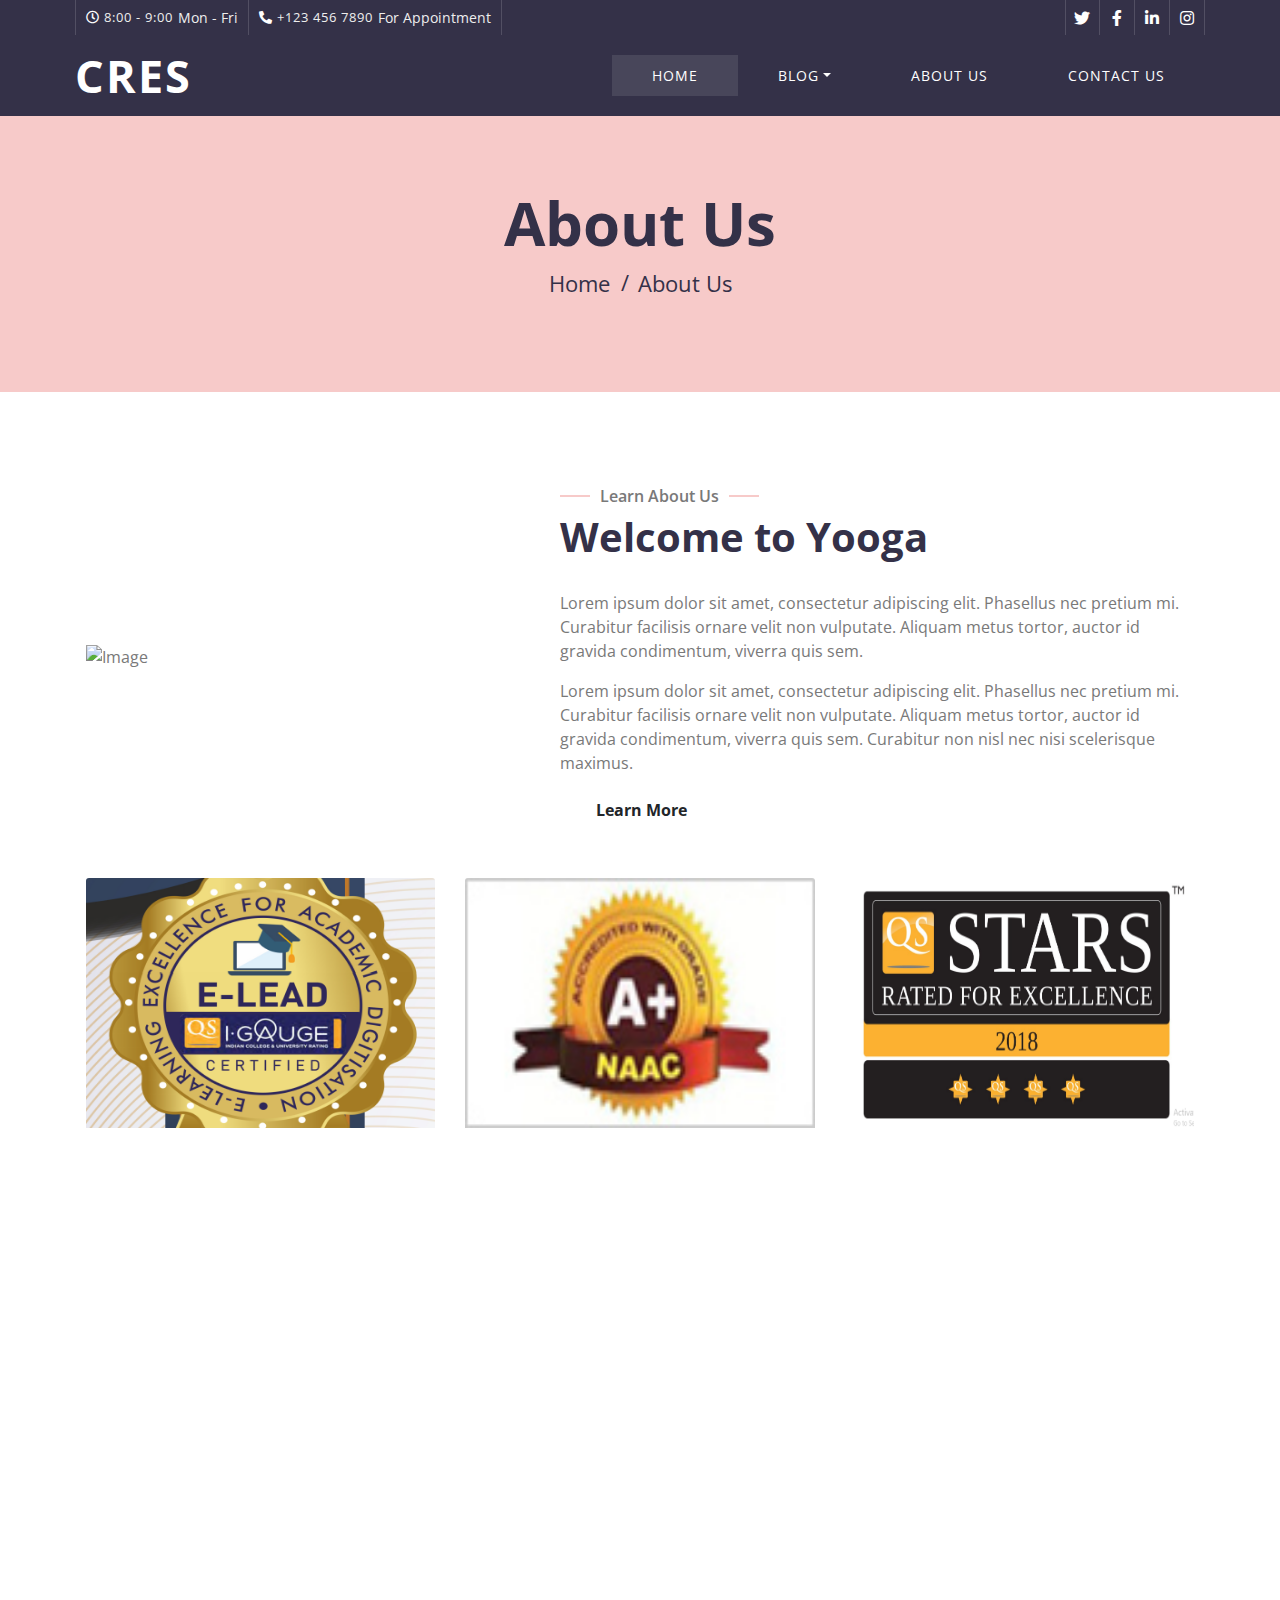
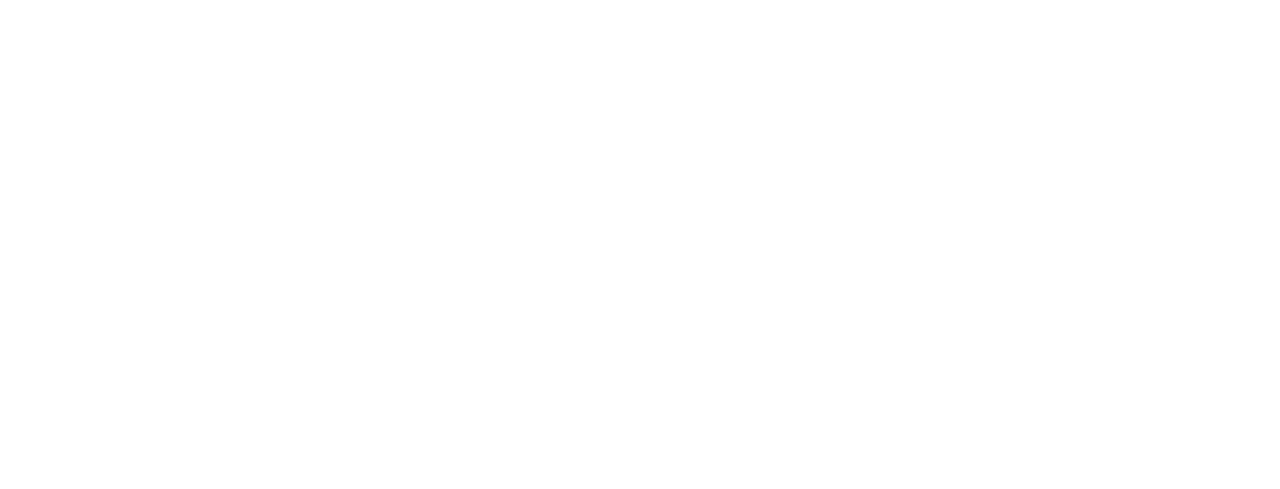
==== about.html @ 34e5d484 "about us and programmes added" ====
<!DOCTYPE html>
<html lang="en">
    <head>
        <meta charset="utf-8">
        <title>CRES</title>
        <meta content="width=device-width, initial-scale=1.0" name="viewport">
        <meta content="Free Website Template" name="keywords">
        <meta content="Free Website Template" name="description">

        <!-- Favicon -->
        <link href="img/favicon.ico" rel="icon">

        <!-- Google Font -->
        <link href="https://fonts.googleapis.com/css2?family=Open+Sans:wght@300;400;600;700;800&display=swap" rel="stylesheet">

        <!-- CSS Libraries -->
        <link href="https://stackpath.bootstrapcdn.com/bootstrap/4.4.1/css/bootstrap.min.css" rel="stylesheet">
        <link href="https://cdnjs.cloudflare.com/ajax/libs/font-awesome/5.10.0/css/all.min.css" rel="stylesheet">
        <link href="lib/animate/animate.min.css" rel="stylesheet">
        <link href="lib/flaticon/font/flaticon.css" rel="stylesheet"> 
        <link href="lib/owlcarousel/assets/owl.carousel.min.css" rel="stylesheet">
        <link href="lib/lightbox/css/lightbox.min.css" rel="stylesheet">

        <!-- Template Stylesheet -->
        <link href="css/style.css" rel="stylesheet">
    </head>

    <body>
        <!-- Top Bar Start -->
        <div class="top-bar d-none d-md-block">
            <div class="container-fluid">
                <div class="row">
                    <div class="col-md-8">
                        <div class="top-bar-left">
                            <div class="text">
                                <i class="far fa-clock"></i>
                                <h2>8:00 - 9:00</h2>
                                <p>Mon - Fri</p>
                            </div>
                            <div class="text">
                                <i class="fa fa-phone-alt"></i>
                                <h2>+123 456 7890</h2>
                                <p>For Appointment</p>
                            </div>
                        </div>
                    </div>
                    <div class="col-md-4">
                        <div class="top-bar-right">
                            <div class="social">
                                <a href=""><i class="fab fa-twitter"></i></a>
                                <a href=""><i class="fab fa-facebook-f"></i></a>
                                <a href=""><i class="fab fa-linkedin-in"></i></a>
                                <a href=""><i class="fab fa-instagram"></i></a>
                            </div>
                        </div>
                    </div>
                </div>
            </div>
        </div>
        <!-- Top Bar End -->

        <!-- Nav Bar Start -->
        <div class="navbar navbar-expand-lg bg-dark navbar-dark">
            <div class="container-fluid">
                <a href="index.html" class="navbar-brand">CRES</a>
                <button type="button" class="navbar-toggler" data-toggle="collapse" data-target="#navbarCollapse">
                    <span class="navbar-toggler-icon"></span>
                </button>

                <div class="collapse navbar-collapse justify-content-between" id="navbarCollapse">
                    <div class="navbar-nav ml-auto pos">
                        <a href="index.html" class="nav-item nav-link active">Home</a>
                        <div class="nav-item dropdown">
                            <a href="#" class="nav-link dropdown-toggle" data-toggle="dropdown">Blog</a>
                            <div class="dropdown-menu">
                                <a href="blog.html" class="dropdown-item">UG programs</a>
                                <a href="single.html" class="dropdown-item">PG programs</a>
                            </div>
                        </div>
                        <a href="about.html" class="nav-item nav-link">About US</a>
                        
                        <a href="contact.html" class="nav-item nav-link">Contact US</a>
                    </div>
                </div>
            </div>
        </div>
        <!-- Nav Bar End -->
        


        <!-- Page Header Start -->
        <div class="page-header">
            <div class="container">
                <div class="row">
                    <div class="col-12">
                        <h2>About Us</h2>
                    </div>
                    <div class="col-12">
                        <a href="">Home</a>
                        <a href="">About Us</a>
                    </div>
                </div>
            </div>
        </div>
        <!-- Page Header End -->


        <!-- About Start -->
        <div class="about wow fadeInUp" data-wow-delay="0.1s">
            <div class="container">
                <div class="row align-items-center">
                    <div class="col-lg-5 col-md-6">
                        <div class="about-img">
                            <img src="img/about.png" alt="Image">
                        </div>
                    </div>
                    <div class="col-lg-7 col-md-6">
                        <div class="section-header text-left">
                            <p>Learn About Us</p>
                            <h2>Welcome to Yooga</h2>
                        </div>
                        <div class="about-text">
                            <p>
                                Lorem ipsum dolor sit amet, consectetur adipiscing elit. Phasellus nec pretium mi. Curabitur facilisis ornare velit non vulputate. Aliquam metus tortor, auctor id gravida condimentum, viverra quis sem.
                            </p>
                            <p>
                                Lorem ipsum dolor sit amet, consectetur adipiscing elit. Phasellus nec pretium mi. Curabitur facilisis ornare velit non vulputate. Aliquam metus tortor, auctor id gravida condimentum, viverra quis sem. Curabitur non nisl nec nisi scelerisque maximus.
                            </p>
                            <a class="btn" href="">Learn More</a>
                        </div>
                    </div>
                </div>
            </div>
        </div>
        <!-- About End --> 

        <!-- Accrediations -->
        <!-- <div class="accrediations"><h1>Some of our Accridations and Ratings Worldwide</h1></div>
        <div class="row w-75 acc-card">
            <div class="col-lg-4 col-md-6 ">
                <div class="card bg-dark" style="width: 14rem;">
                    <img src="Pictures/about-us-acc-5.png" class="card-img-top" alt="...">
                </div>
            </div>
            <div class="col-lg-4 col-md-6 ">
                <div class="card" style="width: 14rem;">
                    <img src="Pictures/about-us-acc-2.jpg" class="card-img-top " alt="...">
                </div>
            </div>
            <div class="col-lg-4 col-md-12">
                <div class="card card-no-3" style="width: 19rem;">
                    <img src="Pictures/about-us-acc-3.png" class="card-img-top" alt="...">
                </div>
            </div>
        </div>

        <div class="row w-75 acc-card">
            <div class="col-lg-4 col-md-6 ">
                <div class="card" style="width: 14rem;">
                    <img src="Pictures/about-us-acc-1.png" class="card-img-top bg-dark" alt="...">
                </div>
            </div>
            <div class="col-lg-4 col-md-6 ">
                <div class="card" style="width: 14rem;">
                    <img src="Pictures/about-us-acc-4.jpg" class="card-img-top" alt="...">
                </div>
            </div>
            <div class="col-lg-4 col-md-12 ">
                <div class="card card-no-3" style="width: 14rem;">
                    <img src="Pictures/about-us-acc-6.png" class="card-img-top" alt="...">
                </div>
            </div>
        </div> -->
        
        <div class="container wow fadeInUp">
            <div class="row row2">
                <div class="col-md-4">
                  <div class="cards">
                    <div class="">
                      <a href="#"><img style="height: 250px;" src="Pictures/about-us-acc-1.png"
                          class="card-img-top" alt="..."></a>
                    </div>
                    <br>
                    <div class="card-contents">
                    </div>
                  </div>
                </div>
        
                <div class="col-md-4">
                  <div class="cards">
                    <div class="">
                      <a href="/valo"><img style="height: 250px;" src="Pictures/about-us-acc-2.jpg"
                          class="card-img-top" alt="..."></a>
                    </div>
                    <br>
                    <div class="card-contents">
                    </div>
        
                  </div>
                </div>
        
                <div class="col-md-4">
                  <div class="cards">
                    <div class="">
                      <a href="/Cookaholics"><img style="height: 250px;"
                          src="Pictures/about-us-acc-3.png" class="card-img-top" alt="..."></a>
                    </div>
                    <br>
                    <div class="card-contents">
                    </div>
        
                  </div>
                </div>
              </div>
              <div class="row row2  wow fadeInUp">
                <div class="col-md-4">
                  <div class="cards">
                    <div class="">
                      <a href="/artella"><img style="height: 250px;" src="Pictures/about-us-acc-4.jpg"
                          class="card-img-top" alt="..."></a>
                    </div>
                    <br>
                    <div class="card-contents">
                    </div>
                  </div>
                </div>
        
                <div class="col-md-4">
                  <div class="cards">
                    <div class="">
                      <a href="/valo"><img style="height: 250px;" src="Pictures/about-us-acc-5.png"
                          class="card-img-top" alt="..."></a>
                    </div>
                    <br>
                    <div class="card-contents">
                     
                    </div>
        
                  </div>
                </div>
        
                <div class="col-md-4">
                  <div class="cards">
                    <div class="">
                      <a href="#"><img style="height: 250px;"
                          src="Pictures/about-us-acc-6.png" class="card-img-top" alt="..."></a>
                    </div>
                    <br>
                    <div class="card-contents">
                      
                    </div>
        
                  </div>
                </div>
              </div>
        </div>

        

        <!-- TwoColoumn Information -->
        <div class="row TwoColoumn w-100 mb-5 wow fadeInUp">
            <div class="col-lg-6 col-md-6 int-comm text-white w-50 ">
                <div class="col-body w-75" style="color: black !important;">
                    <h2 >International Communication Unit</h2>
                    <p>The International Communication Unit facilitates the development of sustainable local
                        and international partnerships with universities, corporations, governments and embassies
                        in order to foster academic cooperation and to keep abreast of international best
                        practices in education.
                    </p>
                    <a class="btn btn-warning " href="#">Learn More</a>
                </div>
            </div>
            <div class="col-lg-6 col-md-6 text-white comm-out">
                <div class="col-body w-75 " style="color: black !important;">
                    <h2 >Communication Outreach</h2>
                    <p>The International Communication Unit facilitates the development of sustainable local
                    and international partnerships with universities, corporations, governments and embassies
                    in order to foster academic cooperation and to keep abreast of international best
                    practices in education.
                    </p>
                    <a class="btn btn-warning " href="#">Learn More</a>
                </div>
            </div>
        </div>



        <!-- Footer Start -->
        <div class="footer wow fadeIn" data-wow-delay="0.3s">
            <div class="container-fluid">
                <div class="container">
                    <div class="footer-info">
                        <a href="index.html" class="footer-logo">CRES</a>
                        <h3>123 Street, New York, USA</h3>
                        <div class="footer-menu">
                            <p>+012 345 67890</p>
                            <p>info@example.com</p>
                        </div>
                        <div class="footer-social">
                            <a href=""><i class="fab fa-twitter"></i></a>
                            <a href=""><i class="fab fa-facebook-f"></i></a>
                            <a href=""><i class="fab fa-youtube"></i></a>
                            <a href=""><i class="fab fa-instagram"></i></a>
                            <a href=""><i class="fab fa-linkedin-in"></i></a>
                        </div>
                    </div>
                </div>
            </div>
        </div>
        <!-- Footer End -->

        <a href="#" class="back-to-top"><i class="fa fa-chevron-up"></i></a>

        <!-- JavaScript Libraries -->
        <script src="https://code.jquery.com/jquery-3.4.1.min.js"></script>
        <script src="https://stackpath.bootstrapcdn.com/bootstrap/4.4.1/js/bootstrap.bundle.min.js"></script>
        <script src="lib/easing/easing.min.js"></script>
        <script src="lib/wow/wow.min.js"></script>
        <script src="lib/owlcarousel/owl.carousel.min.js"></script>
        <script src="lib/isotope/isotope.pkgd.min.js"></script>
        <script src="lib/lightbox/js/lightbox.min.js"></script>
        
        <!-- Contact Javascript File -->
        <script src="mail/jqBootstrapValidation.min.js"></script>
        <script src="mail/contact.js"></script>

        <!-- Template Javascript -->
        <script src="js/main.js"></script>
    </body>
</html>
---- lib/flaticon/font/flaticon.css ----
/*
  	Flaticon icon font: Flaticon
  	Creation date: 02/09/2020 06:16
  	*/

@font-face {
  font-family: "Flaticon";
  src: url("./Flaticon.eot");
  src: url("./Flaticon.eot?#iefix") format("embedded-opentype"),
       url("./Flaticon.woff2") format("woff2"),
       url("./Flaticon.woff") format("woff"),
       url("./Flaticon.ttf") format("truetype"),
       url("./Flaticon.svg#Flaticon") format("svg");
  font-weight: normal;
  font-style: normal;
}

@media screen and (-webkit-min-device-pixel-ratio:0) {
  @font-face {
    font-family: "Flaticon";
    src: url("./Flaticon.svg#Flaticon") format("svg");
  }
}

[class^="flaticon-"]:before, [class*=" flaticon-"]:before,
[class^="flaticon-"]:after, [class*=" flaticon-"]:after {   
  font-family: Flaticon;
font-style: normal;
}

.flaticon-meditation:before { content: "\f100"; }
.flaticon-workout:before { content: "\f101"; }
.flaticon-workout-1:before { content: "\f102"; }
.flaticon-yoga-pose-3:before { content: "\f103"; }
.flaticon-workout-2:before { content: "\f104"; }
.flaticon-workout-3:before { content: "\f105"; }
.flaticon-workout-4:before { content: "\f106"; }
.flaticon-yoga-pose-2:before { content: "\f107"; }
.flaticon-yoga-pose-1:before { content: "\f108"; }
.flaticon-yoga-pose:before { content: "\f109"; }
---- css/style.css ----
/*******************************/
/********* General CSS *********/
/*******************************/
body {
    color: #797979;
    background: #ffffff;
    font-family: 'Open Sans', sans-serif;
}

h1,
h2, 
h3, 
h4,
h5, 
h6 {
    color: #343148;
}

a {
    color: #454545;
    transition: .3s;
}

a:hover,
a:active,
a:focus {
    color: #F7CAC9;
    outline: none;
    text-decoration: none;
}

.btn:focus,
.form-control:focus {
    box-shadow: none;
}

.container-fluid {
    max-width: 1366px;
}

.back-to-top {
    position: fixed;
    display: none;
    background: #F7CAC9;
    width: 44px;
    height: 44px;
    text-align: center;
    line-height: 1;
    font-size: 22px;
    right: 15px;
    bottom: 15px;
    transition: background 0.5s;
    z-index: 9;
}

.back-to-top:hover {
    background: #343148;
}

.back-to-top:hover i {
    color: #F7CAC9;
}

.back-to-top i {
    color: #343148;
    padding-top: 10px;
}


/**********************************/
/********** Top Bar CSS ***********/
/**********************************/
.top-bar {
    position: relative;
    height: 35px;
    background: #343148 !important;
}

.top-bar .top-bar-left {
    display: flex;
    align-items: center;
    justify-content: flex-start;
}

.top-bar .top-bar-right {
    display: flex;
    align-items: center;
    justify-content: flex-end;
}

.top-bar .text {
    display: flex;
    align-items: center;
    justify-content: center;
    flex-direction: row;
    height: 35px;
    padding: 0 10px;
    text-align: center;
    border-left: 1px solid rgba(255, 255, 255, .15);
}

.top-bar .text:last-child {
    border-right: 1px solid rgba(255, 255, 255, .15);
}

.top-bar .text i {
    font-size: 13px;
    color: #ffffff;
    margin-right: 5px;
}

.top-bar .text h2 {
    color: #eeeeee;
    font-weight: 400;
    font-size: 13px;
    letter-spacing: 1px;
    margin: 0;
}

.top-bar .text p {
    color: #eeeeee;
    font-size: 14px;
    font-weight: 400;
    margin: 0 0 0 5px;
}

.top-bar .social {
    display: flex;
    height: 35px;
    font-size: 0;
    justify-content: flex-end;
}

.top-bar .social a {
    display: flex;
    align-items: center;
    justify-content: center;
    width: 35px;
    height: 100%;
    font-size: 16px;
    color: #ffffff;
    border-right: 1px solid rgba(255, 255, 255, .15);
}

.top-bar .social a:first-child {
    border-left: 1px solid rgba(255, 255, 255, .15);
}

.top-bar .social a:hover {
    color: #092a49;
    background: #ffffff;
}

@media (min-width: 992px) {
    .top-bar {
        padding: 0 60px;
    }
}


/**********************************/
/*********** Nav Bar CSS **********/
/**********************************/
.pos a{
    padding: 10px 40px !important;
    
}
.navbar {
    position: relative;
    transition: .5s;
    z-index: 999;
}

.navbar.nav-sticky {
    position: fixed;
    top: 0;
    width: 100%;
    box-shadow: 0 2px 5px rgba(0, 0, 0, .3);
}

.navbar .navbar-brand {
    margin: 0;
    color: #ffffff;
    font-size: 45px;
    line-height: 0px;
    font-weight: 700;
    text-transform: uppercase;
    letter-spacing: 2px;
    transition: .5s;
    
}

.navbar .navbar-brand span {
    color: #343148;
    text-transform: lowercase;
    transition: .5s;
}

.navbar.nav-sticky .navbar-brand span {
    color: #ffffff;
}

.navbar .navbar-brand img {
    max-width: 100%;
    max-height: 40px;
}

.navbar-dark .navbar-nav .nav-link,
.navbar-dark .navbar-nav .nav-link:focus,
.navbar-dark .navbar-nav .nav-link:hover,
.navbar-dark .navbar-nav .nav-link.active {
    padding: 10px 10px 8px 10px;
    color: #ffffff;
}

.navbar-dark .navbar-nav .nav-link:hover,
.navbar-dark .navbar-nav .nav-link.active {
    background: rgba(256, 256, 256, .1);
    transition: none;
}

.navbar .dropdown-menu {
    margin-top: 0;
    border: 0;
    border-radius: 0;
    background: #f8f9fa;
}

@media (min-width: 992px) {
    .navbar {
        position: absolute;
        width: 100%;
        top: 35px;
        padding: 20px 60px;
        background: #343148 !important;
        z-index: 9;
    }
    
    .navbar.nav-sticky {
        padding: 10px 60px;
        background: #343148 !important;
    }
    
    .navbar a.nav-link {
        padding: 8px 15px;
        font-size: 14px;
        letter-spacing: 1px;
        text-transform: uppercase;
    }
}

@media (max-width: 991.98px) {   
    .navbar {
        padding: 15px;
        background: #343148 !important;
    }
    
    .navbar .navbar-brand span {
        color: #ffffff;
    }
    
    .navbar a.nav-link {
        padding: 5px;
    }
    
    .navbar .dropdown-menu {
        box-shadow: none;
    }
}


/*******************************/
/********** Hero CSS ***********/
/*******************************/
.hero {
    position: relative;
    width: 100%;
    margin-bottom: 45px;
    padding: 90px 0;
    background: #F7CAC9;
    overflow: hidden;
}

.hero .container-fluid {
    padding: 0;
}

.hero .hero-image {
    position: relative;
    text-align: right;
}

.hero .hero-image img {
    max-width: 80%;
    max-height: 80%;
}

.hero .hero-text {
    position: relative;
    padding-left: 75px;
    display: flex;
    align-items: flex-start;
    justify-content: center;
    flex-direction: column;
}

.hero .hero-text h1 {
    color: #343148;
    font-size: 60px;
    font-weight: 700;
    margin-bottom: 20px;
}

.hero .hero-text p {
    color: #343148;
    font-size: 18px;
    margin-bottom: 25px;
}

.hero .hero-btn .btn {
    padding: 12px 20px;
    font-size: 14px;
    font-weight: 600;
    letter-spacing: 1px;
    color: #F7CAC9;
    background: #343148;
    border-radius: 0;
    transition: .3s;
}

.hero .hero-btn .btn:hover {
    color: #343148;
    background: #ffffff;
}

.hero .hero-btn .btn:first-child {
    margin-right: 10px;
}

@media (max-width: 991.98px) {
    .hero .hero-text {
        padding: 0 15px;
    }
    
    .hero .hero-text h1 {
        font-size: 35px;
    }
    
    .hero .hero-text p {
        font-size: 16px;
    }
    
    .hero .hero-text .btn {
        padding: 12px 30px;
        letter-spacing: 1px;
    }
}

@media (max-width: 767.98px) {
    .hero .hero-text h1 {
        font-size: 30px;
        font-weight: 600;
    }
    
    .hero .hero-text p {
        font-size: 14px;
    }
    
    .hero .hero-text .btn {
        padding: 10px 15px;
        font-weight: 400;
        letter-spacing: 1px;
    }
}

@media (max-width: 575.98px) {
    .hero .hero-text h1 {
        font-size: 25px;
        font-weight: 600;
    }
    
    .hero .hero-text p {
        font-size: 14px;
    }
    
    .hero .hero-text .btn {
        padding: 8px 10px;
        font-size: 12px;
        font-weight: 400;
        letter-spacing: 0;
    }
}


/*******************************/
/******* Page Header CSS *******/
/*******************************/
.page-header {
    position: relative;
    margin-bottom: 45px;
    padding: 150px 0 90px 0;
    text-align: center;
    background: #F7CAC9;
}

.page-header h2 {
    position: relative;
    color: #343148;
    font-size: 60px;
    font-weight: 700;
}

.page-header a {
    position: relative;
    padding: 0 12px;
    font-size: 22px;
    color: #343148;
}

.page-header a:hover {
    color: #ffffff;
}

.page-header a::after {
    position: absolute;
    content: "/";
    width: 8px;
    height: 8px;
    top: -2px;
    right: -7px;
    text-align: center;
    color: #343148;
}

.page-header a:last-child::after {
    display: none;
}

@media (max-width: 767.98px) {
    .page-header h2 {
        font-size: 35px;
    }
    
    .page-header a {
        font-size: 18px;
    }
}


/*******************************/
/******* Section Header ********/
/*******************************/
.section-header {
    position: relative;
    max-width: 600px;
    margin: 0 auto;
    margin-bottom: 45px;
}

.section-header p {
    display: inline-block;
    margin: 0 30px;
    margin-bottom: 5px;
    padding: 0 10px;
    position: relative;
    font-size: 16px;
    font-weight: 600;
    background: #ffffff;
}

.section-header p::after {
    position: absolute;
    content: "";
    height: 2px;
    top: 11px;
    right: -30px;
    left: -30px;
    background: #F7CAC9;
    z-index: -1;
}

.section-header h2 {
    margin: 0;
    position: relative;
    font-size: 40px;
    font-weight: 700;
}

@media (max-width: 767.98px) {
    .section-header h2 {
        font-size: 30px;
    }
}


/*******************************/
/********** About CSS **********/
/*******************************/
.about {
    position: relative;
    width: 100%;
    padding: 45px 0;
}

.about .section-header {
    margin-bottom: 30px;
    margin-left: 0;
}

.about .about-img {
    position: relative;
    height: 100%;
}

.about .about-img img {
    position: relative;
    width: 100%;
    height: 100%;
    object-fit: cover;
}

.about .about-text p {
    font-size: 16px;
}
.TwoColoumn .col-body{
    margin: auto;
}
.comm-out{

    text-align: left;
    background: url(Pictures/student.jpg);
    height: 300px;
}

.comm-out h2{
    margin-top: 8%;
}

.int-comm{
    text-align: left;
    height: 300px;
    background-image: url(Pictures/world-network.jpg) ;
}

.int-comm h2{
    font-size: 30px;
    margin: 8% 0 3% 0;
} 



/*******************************/
/********* Service CSS *********/
/*******************************/
.service {
    position: relative;
    width: 100%;
    padding: 45px 0 15px 0;
}

.service .service-item {
    position: relative;
    width: 100%;
    text-align: center;
    margin-bottom: 30px;
    padding: 30px;
    border: 1px solid rgba(0, 0, 0, .07);
    transition: .3s;
}

.service .service-item:hover,
.service .service-item.active {
    background: #343148;
    color: #ffffff;
}

.service .service-icon {
    position: relative;
    margin: 0 auto 25px auto;
    width: 80px;
    height: 80px;
    display: flex;
    align-items: center;
    justify-content: center;
    border-radius: 50%;
}

.service .service-icon i {
    position: relative;
    font-size: 50px;
    color: #343148;
    z-index: 3;
}

.service .service-icon:before {
    content: "";
    position: absolute;
    z-index: 0;
    left: 50%;
    top: 50%;
    transform: translateX(-50%) translateY(-50%);
    display: block;
    width: 80px;
    height: 80px;
    background: #F7CAC9;
    border-radius: 50%;
    animation: pulse-border 2000ms ease-out infinite;
}

.service .service-icon:after {
    content: "";
    position: absolute;
    z-index: 1;
    left: 50%;
    top: 50%;
    transform: translateX(-50%) translateY(-50%);
    display: block;
    width: 80px;
    height: 80px;
    background: #F7CAC9;
    border-radius: 50%;
    transition: all 200ms;
}

@keyframes pulse-border {
  0% {
    transform: translateX(-50%) translateY(-50%) translateZ(0) scale(1);
    opacity: 1;
  }
  100% {
    transform: translateX(-50%) translateY(-50%) translateZ(0) scale(1.3);
    opacity: 0;
  }
}

.service .service-item h3 {
    margin-bottom: 15px;
    font-size: 20px;
    font-weight: 600;
    transition: .3s;
}

.service .service-item:hover h3,
.service .service-item.active h3 {
    color: #F7CAC9;
}

.service .service-item p {
    margin: 0;
    font-size: 16px;
}



/*******************************/
/********** Class CSS **********/
/*******************************/
.class {
    position: relative;
    padding: 45px 0 15px 0;
}

.class #class-filter {
    padding: 0;
    margin: -15px 0 25px 0;
    list-style: none;
    font-size: 0;
    text-align: center;
}

.class #class-filter li {
    cursor: pointer;
    display: inline-block;
    margin: 5px;
    padding: 6px 12px;
    color: #343148;
    font-size: 14px;
    font-weight: 400;
    border-radius: 0;
    background: none;
    border: 1px solid #343148;
    transition: .3s;
}

.class #class-filter li:hover,
.class #class-filter li.filter-active {
    background: #343148;
    color: #F7CAC9;
}

.class .class-item {
    position: relative;
    margin-bottom: 30px;
    overflow: hidden;
    transition: .3s;
}

.class .class-wrap {
    position: relative;
    width: 100%;
}

.class .class-img {
    position: relative;
}

.class .class-img img {
    position: relative;
    width: 100%; 
    height: 100%; 
    object-fit: cover;
}

.class .class-text {
    position: relative;
    padding: 30px 30px 25px 30px;
    border-right: 1px solid rgba(0, 0, 0, .07);
    border-bottom: 1px solid rgba(0, 0, 0, .07);
    border-left: 1px solid rgba(0, 0, 0, .07);
}

.class .class-text h2 {
    font-size: 18px;
    font-weight: 600;
    margin-bottom: 10px;
}

.class .class-teacher {
    position: relative;
    height: 40px;
    margin-top: -50px;
    margin-bottom: 20px;
    display: flex;
    align-items: center;
    background: #ffffff;
    box-shadow: 0 0 10px rgba(0, 0, 0, .1);
    border-radius: 40px;
}

.class .class-teacher img {
    width: 40px;
    height: 40px;
    border-radius: 40px;
    background: #F7CAC9;
}

.class .class-teacher h3 {
    width: calc(100% - 95px);
    font-size: 15px;
    font-weight: 600;
    margin: 0 0 0 15px;
    white-space: nowrap;
    overflow: hidden;
}

.class .class-teacher a {
    width: 40px;
    height: 40px;
    padding: 0 0 3px 1px;
    display: flex;
    align-items: center;
    justify-content: center;
    font-size: 30px;
    font-weight: 100;
    color: #343148;
    background: #F7CAC9;
    border-radius: 40px;
    transition: .3s;
}

.class .class-wrap:hover .class-teacher a {
    color: #F7CAC9;
    background: #343148;
}

.class .class-meta {
    position: relative;
    display: flex;
    align-items: center;
}

.class .class-meta p {
    margin: 0;
    font-size: 14px;
}

.class .class-meta p i {
    margin-right: 5px;
    color: #343148;
}

.class .class-meta p:first-child {
    margin-right: 10px;
}



/*******************************/
/********* Pricing CSS *********/
/*******************************/
.discount {
    position: relative;
    width: 100%;
    margin: 45px 0;
    padding: 90px 0;
    background: linear-gradient(rgba(247, 202, 201, .7), rgba(247, 202, 201, .7)), url(../img/discount-bg.png);
    background-attachment: fixed;
    background-position: center;
    background-repeat: no-repeat;
    background-size: auto;
}

.discount .container {
    max-width: 750px;
    text-align: center;
    padding-bottom: 30px;
}

.discount .section-header {
    margin-bottom: 20px;
}

.discount .section-header p {
    color: #343148;
    background: transparent;
}

.discount .section-header p::after {
    display: none;
}

.discount .section-header h2 span {
    color: #F32B56;
    font-size: 50px;
}

.discount .discount-text p {
    color: #454545;
}

.discount .discount-text .btn {
    margin-top: 10px;
    padding: 12px 20px;
    font-size: 14px;
    font-weight: 600;
    letter-spacing: 1px;
    color: #F7CAC9;
    background: #343148;
    border-radius: 0;
    transition: .3s;
}

.discount .discount-text .btn:hover {
    color: #343148;
    background: #ffffff;
}


/*******************************/
/********* Pricing CSS *********/
/*******************************/
.price {
    position: relative;
    width: 100%;
    padding: 45px 0 15px 0;
}

.price .price-item {
    position: relative;
    margin-bottom: 30px;
}

.price .price-header,
.price .price-body,
.price .price-footer {
    position: relative;
    width: 100%;
    text-align: center;
    background: #ffffff;
    overflow: hidden;
}

.price .price-header {
    padding: 30px;
    background: #F7CAC9;
    color: #343148;
}

.price .price-item.featured-item .price-header {
    background: #343148;
    color: #F7CAC9;
}

.price .price-status {
    margin-top: -30px;
    text-align: right;
}

.price .price-status span {
    position: relative;
    display: inline-block;
    height: 30px;
    right: -30px;
    padding: 7px 10px;
    text-align: center;
    color: #343148;
    font-size: 14px;
    line-height: 14px;
    background: #F7CAC9;
}

.price .price-title h2 {
    font-size: 25px;
    font-weight: 700;
    text-transform: uppercase;
}

.price .price-prices h2 {
    font-size: 45px;
    font-weight: 700;
    margin-left: 10px;
}

.price .price-prices h2 small {
    position: absolute;
    font-size: 18px;
    font-weight: 400;
    margin-top: 9px;
    margin-left: -12px;
}

.price .price-prices h2 span {
    margin-left: 1px;
    font-size: 18px;
    font-weight: 400;
}

.price .price-item.featured-item h2 {
    color: #F7CAC9;
}

.price .price-body {
    padding: 25px 0 20px 0;
    border: 1px solid rgba(0, 0, 0, .07);
    border-bottom: none;
}

.price .price-description ul {
    margin: 0;
    padding: 0;
    list-style: none;
}

.price .price-description ul li {
    padding: 7px;
    border-bottom: 1px solid rgba(0, 0, 0, .07);
}

.price .price-description ul li:last-child {
    border: none;
}

.price .price-action {
    border: 1px solid rgba(0, 0, 0, .07);
    border-top: none;
}

.price .price-action a.btn {
    margin-bottom: 30px;
    padding: 12px 20px;
    color: #343148;
    font-size: 14px;
    font-weight: 600;
    letter-spacing: 1px;
    border-radius: 0;
    background: #F7CAC9;
    transition: .3s;
}

.price .price-action a:hover,
.price .price-item.featured-item .price-action a {
    color: #F7CAC9;
    background: #343148;
}

.price .price-item.featured-item .price-action a:hover {
    color: #343148;
    background: #F7CAC9;
}


/*******************************/
/*********** Team CSS **********/
/*******************************/
.team {
    position: relative;
    width: 100%;
    padding: 45px 0 15px 0;
}

.team .team-item {
    position: relative;
    margin-bottom: 30px;
    padding: 15px;
    background: #ffffff;
    border: 1px solid rgba(0, 0, 0, .07);
}

.team .team-img {
    position: relative;
    overflow: hidden;
}

.team .team-img img {
    position: relative;
    width: 100%;
}

.team .team-social {
    position: absolute;
    width: 100%;
    height: 100%;
    top: 0;
    left: 0;
    display: flex;
    align-items: center;
    justify-content: center;
    transition: .5s;
}

.team .team-social a {
    position: relative;
    margin: 0 3px;
    margin-top: 100px;
    width: 40px;
    height: 40px;
    display: flex;
    align-items: center;
    justify-content: center;
    border-radius: 40px;
    font-size: 16px;
    color: #F7CAC9;
    background: #343148;
    opacity: 0;
}

.team .team-social a:hover {
    color: #343148;
    background: #F7CAC9;
}


.team .team-item:hover .team-social {
    background: rgba(256, 256, 256, .5);
}

.team .team-item:hover .team-social a:first-child {
    opacity: 1;
    margin-top: 0;
    transition: .3s 0s;
}

.team .team-item:hover .team-social a:nth-child(2) {
    opacity: 1;
    margin-top: 0;
    transition: .3s .1s;
}

.team .team-item:hover .team-social a:nth-child(3) {
    opacity: 1;
    margin-top: 0;
    transition: .3s .2s;
}

.team .team-item:hover .team-social a:nth-child(4) {
    opacity: 1;
    margin-top: 0;
    transition: .3s .3s;
}

.team .team-text {
    position: relative;
    padding: 25px 15px 10px 15px;
    text-align: center;
    background: #ffffff;
}

.team .team-text h2 {
    font-size: 18px;
    font-weight: 600;
}

.team .team-text p {
    margin: 0;
}


/*******************************/
/******* Testimonial CSS *******/
/*******************************/
.testimonial {
    position: relative;
    padding: 45px 0;
}

.testimonial .container {
    padding: 0;
}

.testimonial .testimonial-item {
    position: relative;
    margin: 0 15px;
    text-align: center;
}

.testimonial .testimonial-img {
    position: relative;
    margin-bottom: 15px;
    z-index: 1;
}

.testimonial .testimonial-item img {
    margin: 0 auto;
    width: 120px;
    padding: 13px;
    border-radius: 100px;
    border: 1px solid rgba(0, 0, 0, .07);
    background: #ffffff;
    transition: .5s;
}

.testimonial .testimonial-text {
    position: relative;
    margin-top: -70px;
    padding: 75px 25px 25px 25px;
    text-align: center;
    background: #ffffff;
    border: 1px solid rgba(0, 0, 0, .07);
}

.testimonial .testimonial-item p {
    font-size: 16px;
    color: #666666;
}

.testimonial .testimonial-text h3 {
    font-size: 18px;
    font-weight: 600;
    margin-bottom: 10px;
}

.testimonial .testimonial-text h4 {
    color: #666666;
    font-size: 14px;
    margin-bottom: 0;
}

.testimonial .owl-item.center img {
    border-color: transparent;
}

.testimonial .owl-item.center .testimonial-text {
    background: #343148;
}

.testimonial .owl-item.center .testimonial-text h3 {
    color: #F7CAC9;
}

.testimonial .owl-item.center .testimonial-text p,
.testimonial .owl-item.center .testimonial-text h4 {
    color: #ffffff;
}

.testimonial .owl-dots {
    margin-top: 15px;
    text-align: center;
}

.testimonial .owl-dot {
    display: inline-block;
    margin: 0 5px;
    width: 12px;
    height: 12px;
    border-radius: 50%;
    background: #F7CAC9;
}

.testimonial .owl-dot.active {
    background: #343148;
}


/*******************************/
/*********** Blog CSS **********/
/*******************************/
.blog {
    position: relative;
    width: 100%;
    padding: 45px 0;
}

.blog .blog-carousel {
    position: relative;
    width: calc(100% + 30px);
    left: -15px;
    right: -15px;
}

.blog .blog-item {
    position: relative;
    margin: 0 15px;
}

.blog .blog-page .blog-item {
    margin: 0 0 30px 0;
}

.blog .blog-img {
    position: relative;
    width: 100%;
}

.blog .blog-img img {
    width: 100%;
}

.blog .blog-text {
    position: relative;
    padding: 25px 30px;
    border-right: 1px solid rgba(0, 0, 0, .07);
    border-bottom: 1px solid rgba(0, 0, 0, .07);
    border-left: 1px solid rgba(0, 0, 0, .07);
}

.blog .blog-text h2 {
    font-size: 22px;
    font-weight: 600;
}

.blog .blog-text p {
    margin-bottom: 10px;
}

.blog .blog-item a.btn {
    padding: 0;
    font-size: 14px;
    font-weight: 700;
    text-transform: uppercase;
    color: #343148;
    transition: .3s;
}

.blog .blog-item a.btn i {
    margin-left: 5px;
}

.blog .blog-item a.btn:hover {
    color: #F7CAC9;
}

.blog .blog-meta {
    position: relative;
    display: flex;
    margin-bottom: 15px;
}

.blog .blog-meta p {
    margin: 0 10px 0 0;
    font-size: 13px;
}

.blog .blog-meta i {
    margin-right: 5px;
}

.blog .blog-meta p:last-child {
    margin: 0;
}

.blog .owl-nav {
    width: 150px;
    margin: 32px auto 0 auto;
    display: flex;
}

.blog .owl-nav .owl-prev,
.blog .owl-nav .owl-next {
    margin-left: 15px;
    width: 60px;
    height: 60px;
    display: flex;
    align-items: center;
    justify-content: center;
    color: #F7CAC9;
    background: #343148;
    font-size: 22px;
    transition: .3s;
}

.blog .owl-nav .owl-prev:hover,
.blog .owl-nav .owl-next:hover {
    color: #343148;
    background: #F7CAC9;
}

.blog .pagination .page-link {
    color: #343148;
    border-radius: 0;
    border-color: #343148;
}

.blog .pagination .page-link:hover,
.blog .pagination .page-item.active .page-link {
    color: #F7CAC9;
    background: #343148;
}

.blog .pagination .disabled .page-link {
    color: #999999;
}
#ophead{
    text-align: center;
    font-weight: bolder;
    text-shadow: 10px 10px 10px rgb(163, 162, 162);
    background-image: linear-gradient(to bottom right,red,blue);
    background-clip: text;
    -webkit-background-clip: text;
    -webkit-text-fill-color: transparent;
}
hr{
    width: 10em;
    height: 2px;
    margin: auto;
    background-color: rgb(84, 6, 173);
}
#post-grad{
    text-align: center;
    font-weight: bolder;
    background-image: linear-gradient(to top left,green,white);
    background-clip: text;
    -webkit-background-clip: text;
    -webkit-text-fill-color: transparent;
}
#under-grad{
    text-align: center;
    font-weight: bolder;
    background-image: linear-gradient(to top right,darkgreen,white);
    background-clip: text;
    -webkit-background-clip: text;
    -webkit-text-fill-color: transparent;
}
/* Cards */
.card {
    padding: 10px;
    width: 20rem;
    margin-bottom: 50px;
    border-width: 2px;
}
.container {
    padding: 2px 16px;
}
.card-img{
    width: 100%;
    height: 15em;
    object-fit: cover;
    border-radius: 20px 20px 0px 0px;
}
.card:hover {
    border-radius: 20px;
    transition: ease-in 0.5s;
    box-shadow: 0 8px 16px 0 rgba(0,0,0,0.2);
}
.card:active{
    box-shadow: inset -2px -2px 10px rgba(255, 255, 255, .6),
                inset 2px 2px 10px rgba(0, 0, 0, 0.6);
    transition: ease-out 0.1s;
}

/*Card Button*/
.btn{
    padding-left: 35px;
    padding-right: 35px;
    font-weight: bolder;
}
.btn:focus{
    outline:none;
    border: none;
}
.card-details{
    background:linear-gradient(to right,brown,silver);
    color: white;
}
.card-apply{
    background: linear-gradient(to left,gold,silver) ;
    float: right;
    color: white;
}
.card-details:hover{
    border-radius: 20px;
    transition: ease-in 0.2s;
}
.card-apply:hover{
    border-radius: 20px;
    transition: ease-in 0.2s;
}


*{
    margin: 0;
    padding: 0%
}


/*******************************/
/******** Portfolio CSS ********/
/*******************************/
.portfolio {
    position: relative;
    padding: 45px 0 15px 0;
}

.portfolio #portfolio-filter {
    padding: 0;
    margin: -15px 0 25px 0;
    list-style: none;
    font-size: 0;
    text-align: center;
}

.portfolio #portfolio-filter li {
    cursor: pointer;
    display: inline-block;
    margin: 5px;
    padding: 6px 12px;
    color: #343148;
    font-size: 14px;
    font-weight: 400;
    border-radius: 0;
    background: none;
    border: 1px solid #343148;
    transition: .3s;
}

.portfolio #portfolio-filter li:hover,
.portfolio #portfolio-filter li.filter-active {
    background: #343148;
    color: #F7CAC9;
}

.portfolio .portfolio-item {
    position: relative;
    margin-bottom: 30px;
    overflow: hidden;
    transition: .3s;
}

.portfolio .portfolio-wrap {
    position: relative;
    width: 100%;
    overflow: hidden;
}

.portfolio img {
    position: relative;
    width: 100%; 
    height: 100%; 
    object-fit: cover;
    transition: .5s;
}

.portfolio .portfolio-wrap:hover img {
    transform: rotate(5deg) scale(1.12);
}


/*******************************/
/********* Contact CSS *********/
/*******************************/
.contact {
    position: relative;
    width: 100%;
    padding: 45px 0;
}

.contact .container {
    max-width: 900px;
}

.contact .contact-item {
    text-align: center;
    margin-bottom: 30px;
}

.contact .contact-item i {
    width: 50px;
    height: 50px;
    padding: 12px 0;
    font-size: 25px;
    color: #343148;
    margin-bottom: 15px;
    border: 1px solid #F7CAC9;
    border-radius: 50px;
}

.contact .contact-item h2 {
    font-size: 25px;
    font-weight: 700;
}

.contact .contact-form {
    position: relative;
}

.contact .contact-form input {
    height: 45px;
    padding: 15px;
    background: none;
    border-radius: 0;
}

.contact .contact-form textarea {
    height: 150px;
    padding: 15px;
    background: none;
    border-radius: 0;
}

.contact .contact-form .btn {
    padding: 12px 25px;
    font-size: 14px;
    font-weight: 600;
    letter-spacing: 1px;
    color: #F7CAC9;
    background: #343148;
    border-radius: 0;
    transition: .3s;
}

.contact .contact-form .btn:hover {
    color: #343148;
    background: #F7CAC9;
}

.contact .help-block ul {
    margin: 0;
    padding: 0;
    list-style-type: none;
}



/*******************************/
/******* Single Post CSS *******/
/*******************************/
.single {
    position: relative;
    padding: 45px 0;
}

.single .single-content {
    position: relative;
    margin-bottom: 30px;
    overflow: hidden;
}

.single .single-content img {
    margin-bottom: 20px;
    width: 100%;
}

.single .single-tags {
    margin: -5px -5px 41px -5px;
    font-size: 0;
}

.single .single-tags a {
    margin: 5px;
    display: inline-block;
    padding: 7px 15px;
    font-size: 14px;
    font-weight: 400;
    color: #666666;
    border: 1px solid #dddddd;
}

.single .single-tags a:hover {
    color: #F7CAC9;
    background: #343148;
}

.single .single-bio {
    margin-bottom: 45px;
    padding: 30px;
    background: #f3f6ff;
    display: flex;
}

.single .single-bio-img {
    width: 100%;
    max-width: 100px;
}

.single .single-bio-img img {
    width: 100%;
}

.single .single-bio-text {
    padding-left: 30px;
}

.single .single-bio-text h3 {
    font-size: 20px;
    font-weight: 700;
}

.single .single-bio-text p {
    margin: 0;
}

.single .single-related {
    margin-bottom: 45px;
}

.single .single-related h2 {
    font-size: 30px;
    font-weight: 700;
    margin-bottom: 25px;
}

.single .related-slider {
    position: relative;
    margin: 0 -15px;
    width: calc(100% + 30px);
}

.single .related-slider .post-item {
    margin: 0 15px;
}

.single .post-item {
    display: flex;
    align-items: center;
    margin-bottom: 15px;
}

.single .post-item .post-img {
    width: 100%;
    max-width: 80px;
}

.single .post-item .post-img img {
    width: 100%;
}

.single .post-item .post-text {
    padding-left: 15px;
}

.single .post-item .post-text a {
    font-size: 16px;
    font-weight: 400;
}

.single .post-item .post-meta {
    display: flex;
    margin-top: 8px;
}

.single .post-item .post-meta p {
    display: inline-block;
    margin: 0;
    padding: 0 3px;
    font-size: 14px;
    font-weight: 300;
    font-style: italic;
}

.single .post-item .post-meta p a {
    margin-left: 5px;
    font-size: 14px;
    font-weight: 300;
    font-style: normal;
}

.single .related-slider .owl-nav {
    position: absolute;
    width: 90px;
    top: -55px;
    right: 15px;
    display: flex;
}

.single .related-slider .owl-nav .owl-prev,
.single .related-slider .owl-nav .owl-next {
    margin-left: 15px;
    width: 30px;
    height: 30px;
    display: flex;
    align-items: center;
    justify-content: center;
    color: #343148;
    background: #F7CAC9;
    font-size: 16px;
    transition: .3s;
}

.single .related-slider .owl-nav .owl-prev:hover,
.single .related-slider .owl-nav .owl-next:hover {
    color: #F7CAC9;
    background: #343148;
}

.single .single-comment {
    position: relative;
    margin-bottom: 45px;
}

.single .single-comment h2 {
    font-size: 30px;
    font-weight: 700;
    margin-bottom: 25px;
}

.single .comment-list {
    list-style: none;
    padding: 0;
}

.single .comment-child {
    list-style: none;
}

.single .comment-body {
    display: flex;
    margin-bottom: 30px;
}

.single .comment-img {
    width: 60px;
}

.single .comment-img img {
    width: 100%;
}

.single .comment-text {
    padding-left: 15px;
    width: calc(100% - 60px);
}

.single .comment-text h3 {
    font-size: 18px;
    font-weight: 600;
    margin-bottom: 3px;
}

.single .comment-text span {
    display: block;
    font-size: 14px;
    font-weight: 300;
    margin-bottom: 5px;
}

.single .comment-text .btn {
    padding: 3px 10px;
    font-size: 14px;
    color: #343148;
    background: #dddddd;
    border-radius: 0;
}

.single .comment-text .btn:hover {
    background: #F7CAC9;
}

.single .comment-form {
    position: relative;
}

.single .comment-form h2 {
    font-size: 30px;
    font-weight: 700;
    margin-bottom: 25px;
}

.single .comment-form form {
    padding: 30px;
    background: #f3f6ff;
}

.single .comment-form form .form-group:last-child {
    margin: 0;
}

.single .comment-form input,
.single .comment-form textarea {
    border-radius: 0;
}

.single .comment-form .btn {
    padding: 15px 30px;
    color: #F7CAC9;
    background: #343148;
}

.single .comment-form .btn:hover {
    color: #343148;
    background: #F7CAC9;
}


/**********************************/
/*********** Sidebar CSS **********/
/**********************************/
.sidebar {
    position: relative;
    width: 100%;
}

@media(max-width: 991.98px) {
    .sidebar {
        margin-top: 45px;
    }
}

.sidebar .sidebar-widget {
    position: relative;
    margin-bottom: 45px;
}

.sidebar .sidebar-widget .widget-title {
    position: relative;
    margin-bottom: 30px;
    padding-bottom: 5px;
    font-size: 30px;
    font-weight: 700;
}

.sidebar .sidebar-widget .widget-title::after {
    position: absolute;
    content: "";
    width: 60px;
    height: 2px;
    bottom: 0;
    left: 0;
    background: #F7CAC9;
}

.sidebar .sidebar-widget .search-widget {
    position: relative;
}

.sidebar .search-widget input {
    height: 50px;
    border: 1px solid #dddddd;
    border-radius: 0;
}

.sidebar .search-widget input:focus {
    box-shadow: none;
}

.sidebar .search-widget .btn {
    position: absolute;
    top: 6px;
    right: 15px;
    height: 40px;
    padding: 0;
    font-size: 25px;
    color: #F7CAC9;
    background: none;
    border-radius: 0;
    border: none;
    transition: .3s;
}

.sidebar .search-widget .btn:hover {
    color: #343148;
}

.sidebar .sidebar-widget .recent-post {
    position: relative;
}

.sidebar .sidebar-widget .tab-post {
    position: relative;
}

.sidebar .tab-post .nav.nav-pills .nav-link {
    color: #F7CAC9;
    background: #343148;
    border-radius: 0;
}

.sidebar .tab-post .nav.nav-pills .nav-link:hover,
.sidebar .tab-post .nav.nav-pills .nav-link.active {
    color: #343148;
    background: #F7CAC9;
}

.sidebar .tab-post .tab-content {
    padding: 15px 0 0 0;
    background: transparent;
}

.sidebar .tab-post .tab-content .container {
    padding: 0;
}

.sidebar .sidebar-widget .category-widget {
    position: relative;
}

.sidebar .category-widget ul {
    margin: 0;
    padding: 0;
    list-style: none;
}

.sidebar .category-widget ul li {
    margin: 0 0 12px 22px; 
}

.sidebar .category-widget ul li:last-child {
    margin-bottom: 0; 
}

.sidebar .category-widget ul li a {
    display: inline-block;
    line-height: 23px;
}

.sidebar .category-widget ul li::before {
    position: absolute;
    content: '\f105';
    font-family: 'Font Awesome 5 Free';
    font-weight: 900;
    color: #F7CAC9;
    left: 1px;
}

.sidebar .category-widget ul li span {
    display: inline-block;
    float: right;
}

.sidebar .sidebar-widget .tag-widget {
    position: relative;
    margin: -5px -5px;
}

.single .tag-widget a {
    margin: 5px;
    display: inline-block;
    padding: 7px 15px;
    font-size: 14px;
    font-weight: 400;
    color: #666666;
    border: 1px solid #dddddd;
}

.single .tag-widget a:hover {
    color: #F7CAC9;
    background: #343148;
}

.sidebar .image-widget {
    display: block;
    width: 100%;
    overflow: hidden;
}

.sidebar .image-widget img {
    max-width: 100%;
    transition: .3s;
}

.sidebar .image-widget img:hover {
    transform: scale(1.1);
}



/*******************************/
/********* Footer CSS **********/
/*******************************/
.footer {
    position: relative;
    margin-top: 45px;
    background:#343148;
}

.footer .container-fluid {
    padding: 50px;
    background: #343148;
    background-position: center;
    background-repeat: no-repeat;
    background-size: contain;
}

.footer .footer-info {
    position: relative;
    width: 100%;
    text-align: center;
}

.footer .footer-info .footer-logo {
    display: inline-block;
    color: #F7CAC9;
    font-size: 60px;
    line-height: 60px;
    font-weight: 700;
    text-transform: uppercase;
    letter-spacing: 2px;
    margin-bottom: 45px;
}

.footer .footer-info .footer-logo span {
    color: #ffffff;
    text-transform: lowercase;
}

.footer .footer-info h3 {
    margin-bottom: 15px;
    font-size: 20px;
    font-weight: 600;
    color: #ffffff;
}

.footer .footer-menu {
    width: 100%;
    display: flex;
    justify-content: center;
}

.footer .footer-menu p {
    color: #ffffff;
    font-size: 20px;
    font-weight: 600;
    line-height: 20px;
    padding: 0 10px;
    border-right: 1px solid #ffffff;
}

.footer .footer-menu p:last-child {
    border: none;
}

.footer .footer-social {
    position: relative;
    margin-top: 5px;
}

.footer .footer-social a {
    display: inline-block;
}

.footer .footer-social a i {
    margin-right: 15px;
    font-size: 20px;
    color: #ffffff;
    transition: .3s;
}

.footer .footer-social a:last-child i {
    margin: 0;
}

.footer .footer-social a:hover i {
    color: #F7CAC9;
}

.footer .copyright {
    margin-top: 60px;
    padding: 0 30px;
}

.footer .copyright .row {
    padding-top: 25px;
    padding-bottom: 25px;
    border-top: 1px solid rgba(256, 256, 256, .1);
}

.footer .copyright p {
    margin: 0;
    color: #ffffff;
}

.footer .copyright .col-md-6:last-child p {
    text-align: right;
}

.footer .copyright p a {
    color: #ffffff;
    font-weight: 600;
}

.footer .copyright p a:hover {
    color: #F7CAC9;
}

@media (max-width: 767.98px) {
    .footer .copyright p,
    .footer .copyright .col-md-6:last-child p {
        margin: 5px 0;
        text-align: center;
    }
}
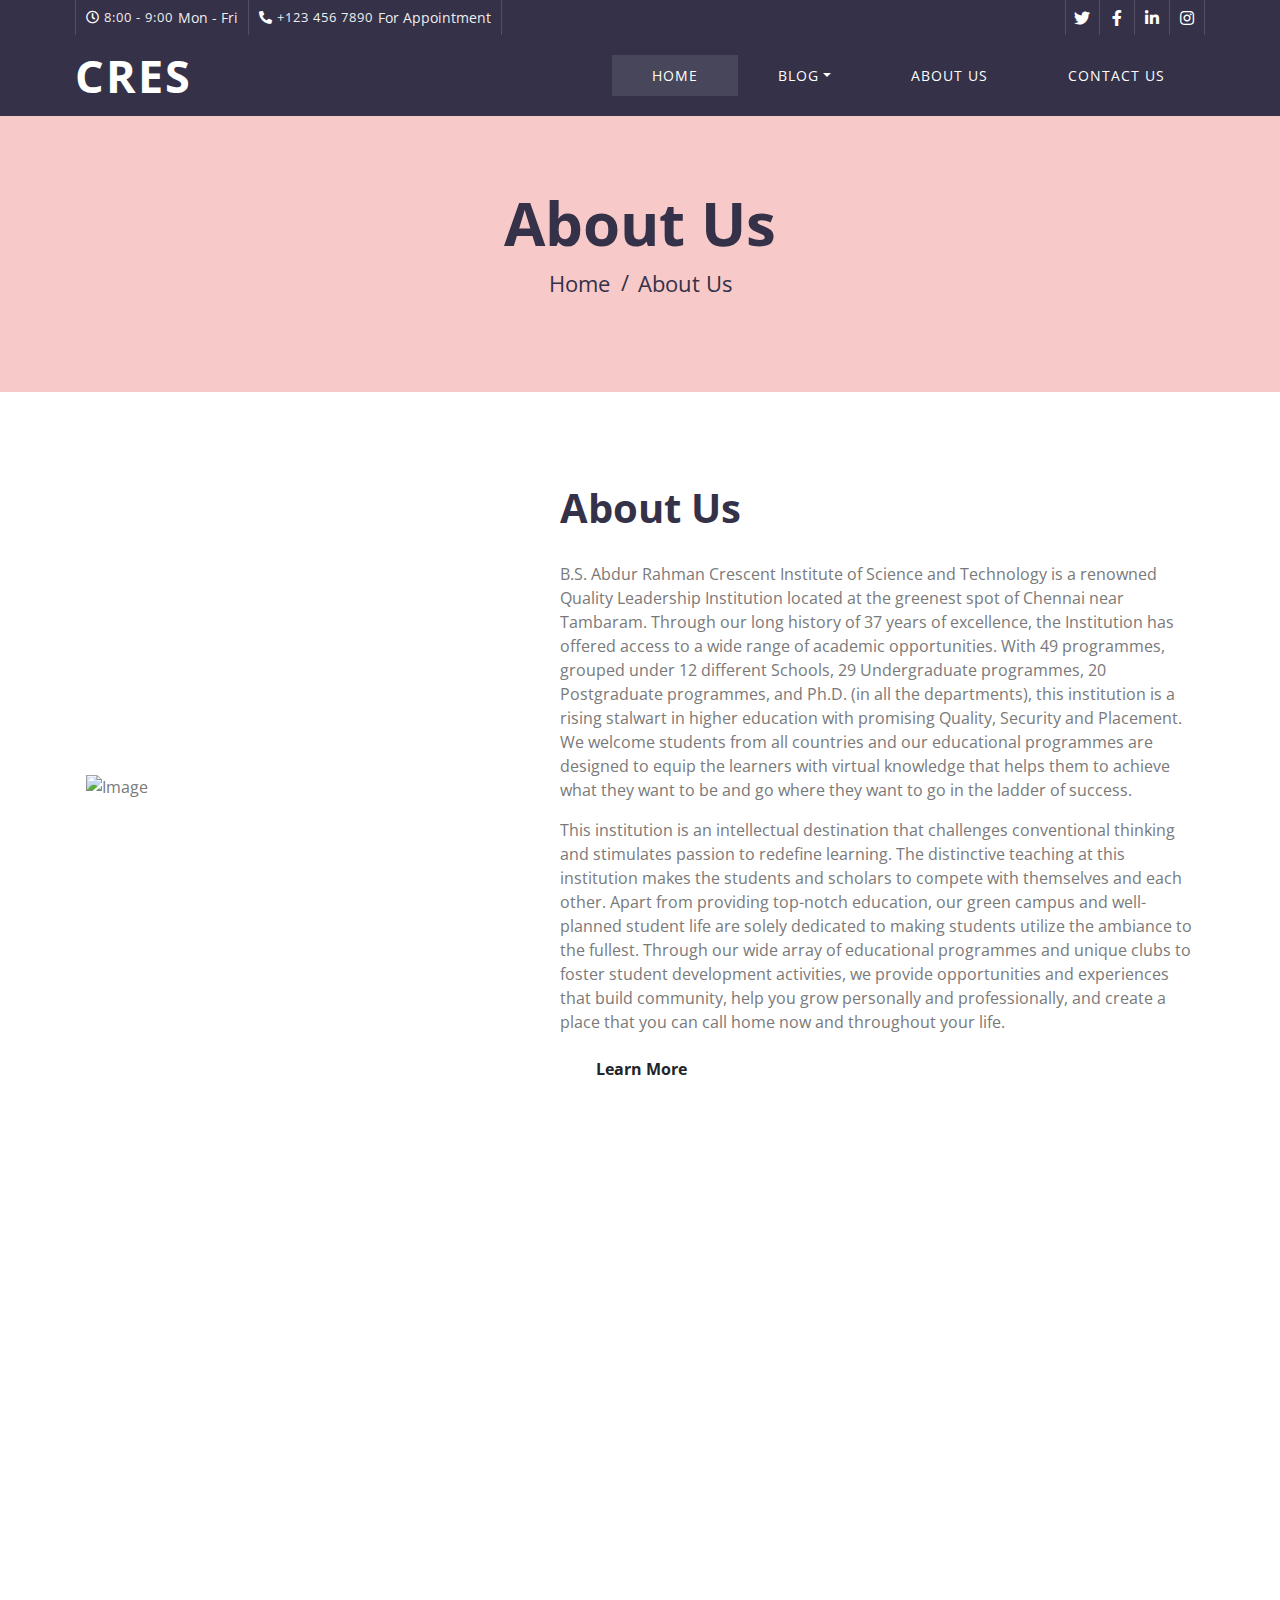
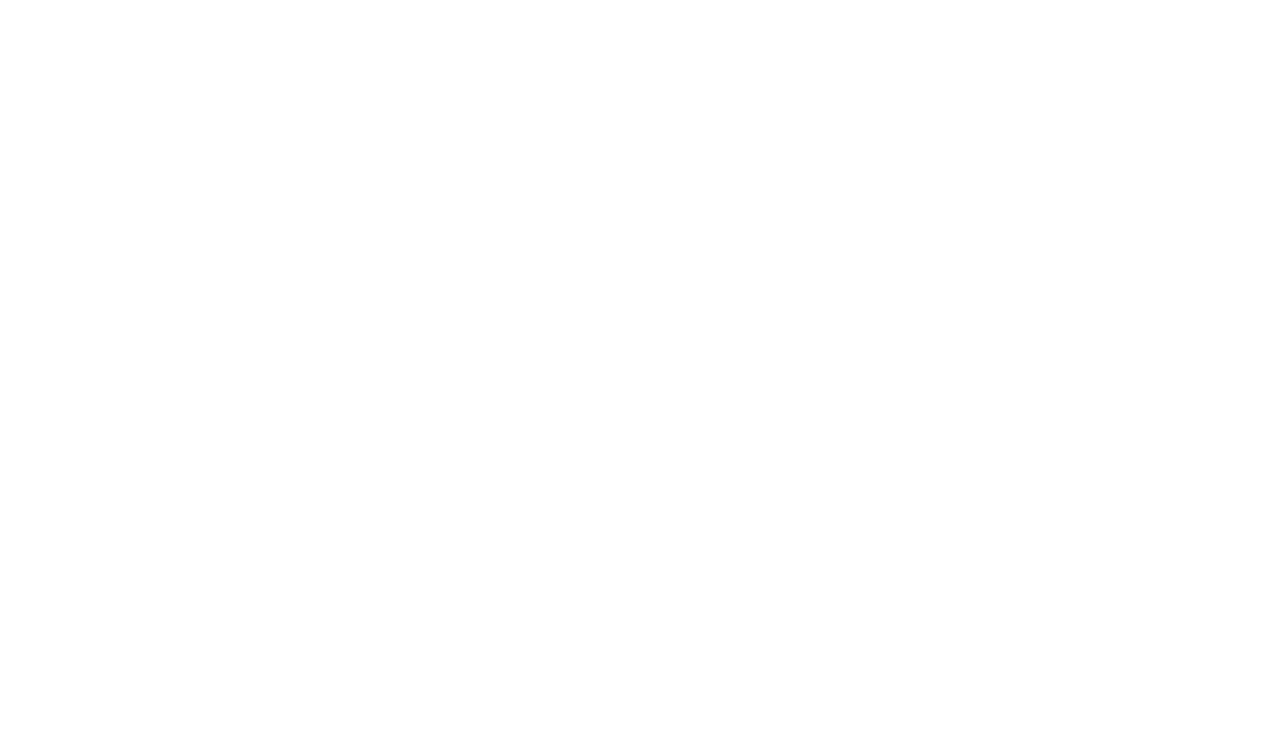
==== commit abe2bbad: "added cards to the front , carousel fixed , abt us" ====
--- a/about.html
+++ b/about.html
@@ -116,15 +116,14 @@
                     </div>
                     <div class="col-lg-7 col-md-6">
                         <div class="section-header text-left">
-                            <p>Learn About Us</p>
-                            <h2>Welcome to Yooga</h2>
+                            <h2>About Us</h2>
                         </div>
                         <div class="about-text">
                             <p>
-                                Lorem ipsum dolor sit amet, consectetur adipiscing elit. Phasellus nec pretium mi. Curabitur facilisis ornare velit non vulputate. Aliquam metus tortor, auctor id gravida condimentum, viverra quis sem.
+                                B.S. Abdur Rahman Crescent Institute of Science and Technology is a renowned Quality Leadership Institution located at the greenest spot of Chennai near Tambaram. Through our long history of 37 years of excellence, the Institution has offered access to a wide range of academic opportunities. With 49 programmes, grouped under 12 different Schools, 29 Undergraduate programmes, 20 Postgraduate programmes, and Ph.D. (in all the departments), this institution is a rising stalwart in higher education with promising Quality, Security and Placement. We welcome students from all countries and our educational programmes are designed to equip the learners with virtual knowledge that helps them to achieve what they want to be and go where they want to go in the ladder of success.
                             </p>
                             <p>
-                                Lorem ipsum dolor sit amet, consectetur adipiscing elit. Phasellus nec pretium mi. Curabitur facilisis ornare velit non vulputate. Aliquam metus tortor, auctor id gravida condimentum, viverra quis sem. Curabitur non nisl nec nisi scelerisque maximus.
+                               This institution is an intellectual destination that challenges conventional thinking and stimulates passion to redefine learning. The distinctive teaching at this institution makes the students and scholars to compete with themselves and each other. Apart from providing top-notch education, our green campus and well-planned student life are solely dedicated to making students utilize the ambiance to the fullest. Through our wide array of educational programmes and unique clubs to foster student development activities, we provide opportunities and experiences that build community, help you grow personally and professionally, and create a place that you can call home now and throughout your life.
                             </p>
                             <a class="btn" href="">Learn More</a>
                         </div>
--- a/css/style.css
+++ b/css/style.css
@@ -520,8 +520,8 @@
 }
 
 .about .about-text p {
-    font-size: 16px;
-}
+    font-size: 16px;    
+}    
 .TwoColoumn .col-body{
     margin: auto;
 }
